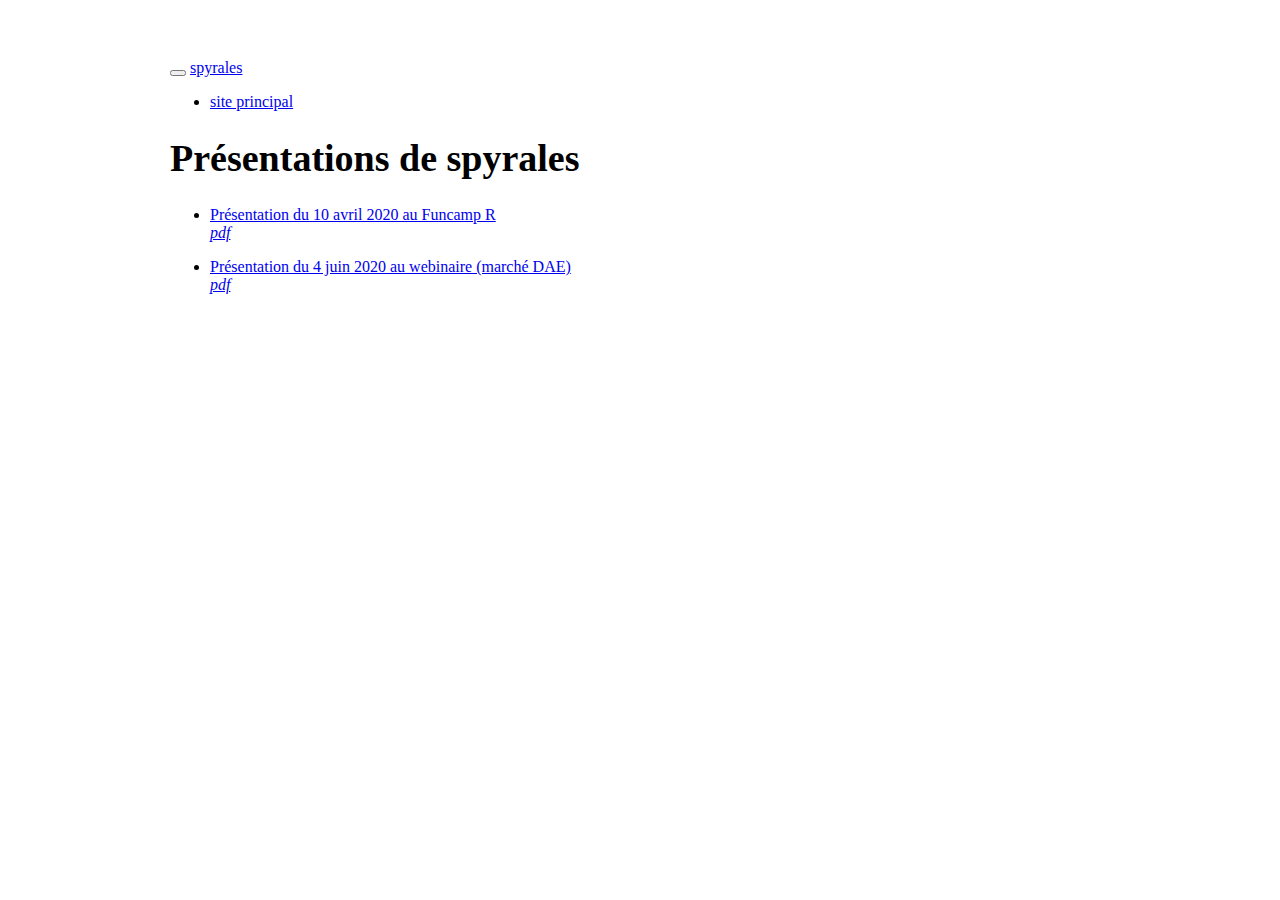
==== index.html @ 4b27641f "RLesur published a site update" ====
<!DOCTYPE html>

<html>

<head>

<meta charset="utf-8" />
<meta name="generator" content="pandoc" />
<meta http-equiv="X-UA-Compatible" content="IE=EDGE" />




<title>Présentations de spyrales</title>

<script src="site_libs/jquery-1.11.3/jquery.min.js"></script>
<meta name="viewport" content="width=device-width, initial-scale=1" />
<link href="site_libs/bootstrap-3.3.5/css/bootstrap.min.css" rel="stylesheet" />
<script src="site_libs/bootstrap-3.3.5/js/bootstrap.min.js"></script>
<script src="site_libs/bootstrap-3.3.5/shim/html5shiv.min.js"></script>
<script src="site_libs/bootstrap-3.3.5/shim/respond.min.js"></script>
<script src="site_libs/navigation-1.1/tabsets.js"></script>
<link href="site_libs/highlightjs-9.12.0/default.css" rel="stylesheet" />
<script src="site_libs/highlightjs-9.12.0/highlight.js"></script>

<style type="text/css">code{white-space: pre;}</style>
<style type="text/css">
  pre:not([class]) {
    background-color: white;
  }
</style>
<script type="text/javascript">
if (window.hljs) {
  hljs.configure({languages: []});
  hljs.initHighlightingOnLoad();
  if (document.readyState && document.readyState === "complete") {
    window.setTimeout(function() { hljs.initHighlighting(); }, 0);
  }
}
</script>



<style type="text/css">
h1 {
  font-size: 34px;
}
h1.title {
  font-size: 38px;
}
h2 {
  font-size: 30px;
}
h3 {
  font-size: 24px;
}
h4 {
  font-size: 18px;
}
h5 {
  font-size: 16px;
}
h6 {
  font-size: 12px;
}
.table th:not([align]) {
  text-align: left;
}
</style>




<style type = "text/css">
.main-container {
  max-width: 940px;
  margin-left: auto;
  margin-right: auto;
}
code {
  color: inherit;
  background-color: rgba(0, 0, 0, 0.04);
}
img {
  max-width:100%;
}
.tabbed-pane {
  padding-top: 12px;
}
.html-widget {
  margin-bottom: 20px;
}
button.code-folding-btn:focus {
  outline: none;
}
summary {
  display: list-item;
}
</style>


<style type="text/css">
/* padding for bootstrap navbar */
body {
  padding-top: 51px;
  padding-bottom: 40px;
}
/* offset scroll position for anchor links (for fixed navbar)  */
.section h1 {
  padding-top: 56px;
  margin-top: -56px;
}
.section h2 {
  padding-top: 56px;
  margin-top: -56px;
}
.section h3 {
  padding-top: 56px;
  margin-top: -56px;
}
.section h4 {
  padding-top: 56px;
  margin-top: -56px;
}
.section h5 {
  padding-top: 56px;
  margin-top: -56px;
}
.section h6 {
  padding-top: 56px;
  margin-top: -56px;
}
.dropdown-submenu {
  position: relative;
}
.dropdown-submenu>.dropdown-menu {
  top: 0;
  left: 100%;
  margin-top: -6px;
  margin-left: -1px;
  border-radius: 0 6px 6px 6px;
}
.dropdown-submenu:hover>.dropdown-menu {
  display: block;
}
.dropdown-submenu>a:after {
  display: block;
  content: " ";
  float: right;
  width: 0;
  height: 0;
  border-color: transparent;
  border-style: solid;
  border-width: 5px 0 5px 5px;
  border-left-color: #cccccc;
  margin-top: 5px;
  margin-right: -10px;
}
.dropdown-submenu:hover>a:after {
  border-left-color: #ffffff;
}
.dropdown-submenu.pull-left {
  float: none;
}
.dropdown-submenu.pull-left>.dropdown-menu {
  left: -100%;
  margin-left: 10px;
  border-radius: 6px 0 6px 6px;
}
</style>

<script>
// manage active state of menu based on current page
$(document).ready(function () {
  // active menu anchor
  href = window.location.pathname
  href = href.substr(href.lastIndexOf('/') + 1)
  if (href === "")
    href = "index.html";
  var menuAnchor = $('a[href="' + href + '"]');

  // mark it active
  menuAnchor.parent().addClass('active');

  // if it's got a parent navbar menu mark it active as well
  menuAnchor.closest('li.dropdown').addClass('active');
});
</script>

<!-- tabsets -->

<style type="text/css">
.tabset-dropdown > .nav-tabs {
  display: inline-table;
  max-height: 500px;
  min-height: 44px;
  overflow-y: auto;
  background: white;
  border: 1px solid #ddd;
  border-radius: 4px;
}

.tabset-dropdown > .nav-tabs > li.active:before {
  content: "";
  font-family: 'Glyphicons Halflings';
  display: inline-block;
  padding: 10px;
  border-right: 1px solid #ddd;
}

.tabset-dropdown > .nav-tabs.nav-tabs-open > li.active:before {
  content: "&#xe258;";
  border: none;
}

.tabset-dropdown > .nav-tabs.nav-tabs-open:before {
  content: "";
  font-family: 'Glyphicons Halflings';
  display: inline-block;
  padding: 10px;
  border-right: 1px solid #ddd;
}

.tabset-dropdown > .nav-tabs > li.active {
  display: block;
}

.tabset-dropdown > .nav-tabs > li > a,
.tabset-dropdown > .nav-tabs > li > a:focus,
.tabset-dropdown > .nav-tabs > li > a:hover {
  border: none;
  display: inline-block;
  border-radius: 4px;
  background-color: transparent;
}

.tabset-dropdown > .nav-tabs.nav-tabs-open > li {
  display: block;
  float: none;
}

.tabset-dropdown > .nav-tabs > li {
  display: none;
}
</style>

<!-- code folding -->




</head>

<body>


<div class="container-fluid main-container">




<div class="navbar navbar-default  navbar-fixed-top" role="navigation">
  <div class="container">
    <div class="navbar-header">
      <button type="button" class="navbar-toggle collapsed" data-toggle="collapse" data-target="#navbar">
        <span class="icon-bar"></span>
        <span class="icon-bar"></span>
        <span class="icon-bar"></span>
      </button>
      <a class="navbar-brand" href="index.html">spyrales</a>
    </div>
    <div id="navbar" class="navbar-collapse collapse">
      <ul class="nav navbar-nav">
        <li>
  <a href="https://spyrales.netlify.com">site principal</a>
</li>
      </ul>
      <ul class="nav navbar-nav navbar-right">
        
      </ul>
    </div><!--/.nav-collapse -->
  </div><!--/.container -->
</div><!--/.navbar -->

<div class="fluid-row" id="header">



<h1 class="title toc-ignore">Présentations de spyrales</h1>

</div>


<ul>
<li><p><a href="20200410-funcamp-r.html">Présentation du 10 avril 2020 au Funcamp R</a><br />
<em><a href="20200410-funcamp-r.pdf">pdf</a></em></p></li>
<li><p><a href="20200604-webinaire-dae.html">Présentation du 4 juin 2020 au webinaire (marché DAE)</a><br />
<em><a href="20200604-webinaire-dae.pdf">pdf</a></em></p></li>
</ul>




</div>

<script>

// add bootstrap table styles to pandoc tables
function bootstrapStylePandocTables() {
  $('tr.header').parent('thead').parent('table').addClass('table table-condensed');
}
$(document).ready(function () {
  bootstrapStylePandocTables();
});


</script>

<!-- tabsets -->

<script>
$(document).ready(function () {
  window.buildTabsets("TOC");
});

$(document).ready(function () {
  $('.tabset-dropdown > .nav-tabs > li').click(function () {
    $(this).parent().toggleClass('nav-tabs-open')
  });
});
</script>

<!-- code folding -->


<!-- dynamically load mathjax for compatibility with self-contained -->
<script>
  (function () {
    var script = document.createElement("script");
    script.type = "text/javascript";
    script.src  = "https://mathjax.rstudio.com/latest/MathJax.js?config=TeX-AMS-MML_HTMLorMML";
    document.getElementsByTagName("head")[0].appendChild(script);
  })();
</script>

</body>
</html>
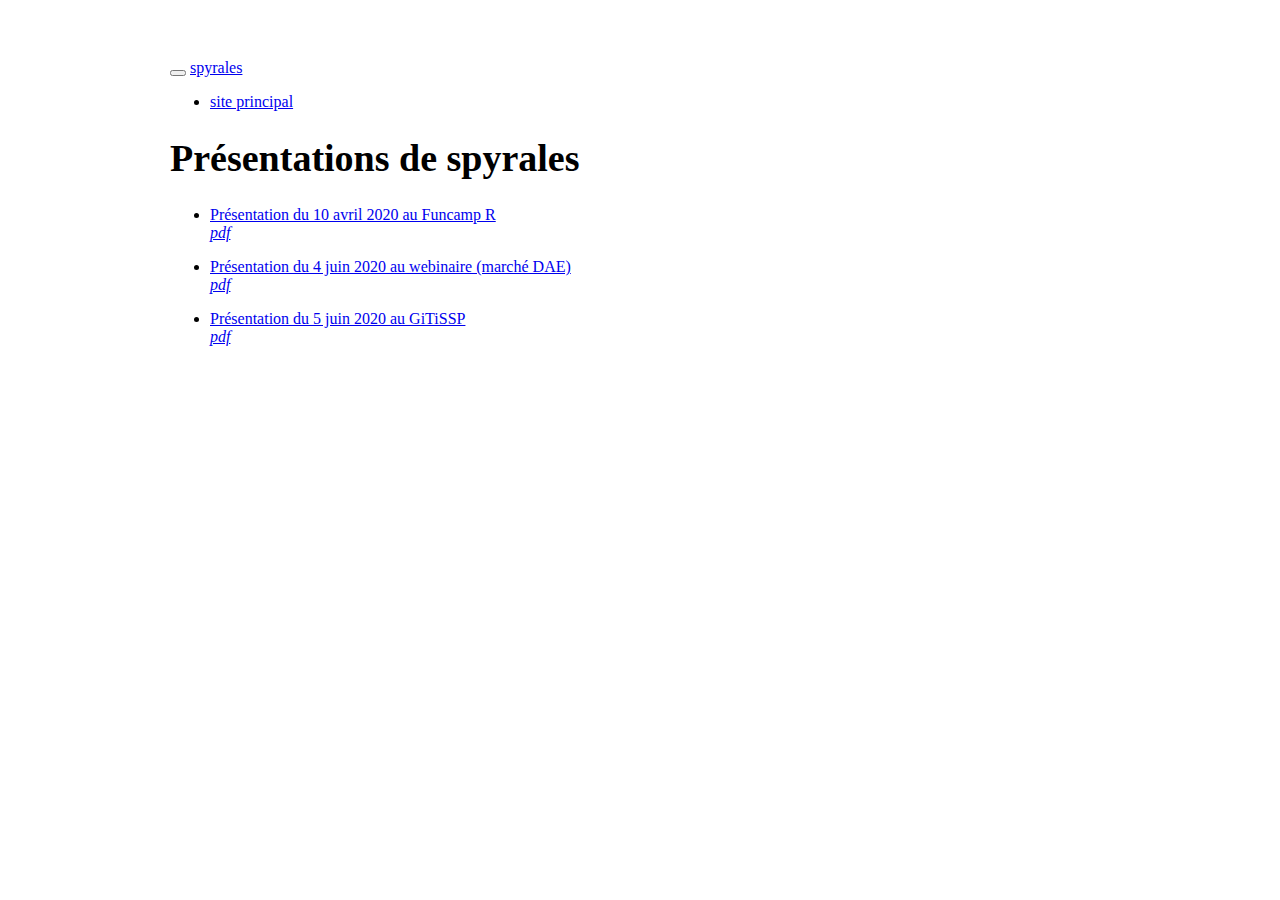
==== commit d7518d83: "RLesur published a site update" ====
--- a/index.html
+++ b/index.html
@@ -296,6 +296,8 @@
 <em><a href="20200410-funcamp-r.pdf">pdf</a></em></p></li>
 <li><p><a href="20200604-webinaire-dae.html">Présentation du 4 juin 2020 au webinaire (marché DAE)</a><br />
 <em><a href="20200604-webinaire-dae.pdf">pdf</a></em></p></li>
+<li><p><a href="20200605-gitissp.html">Présentation du 5 juin 2020 au GiTiSSP</a><br />
+<em><a href="20200605-gitissp.pdf">pdf</a></em></p></li>
 </ul>
 
 
